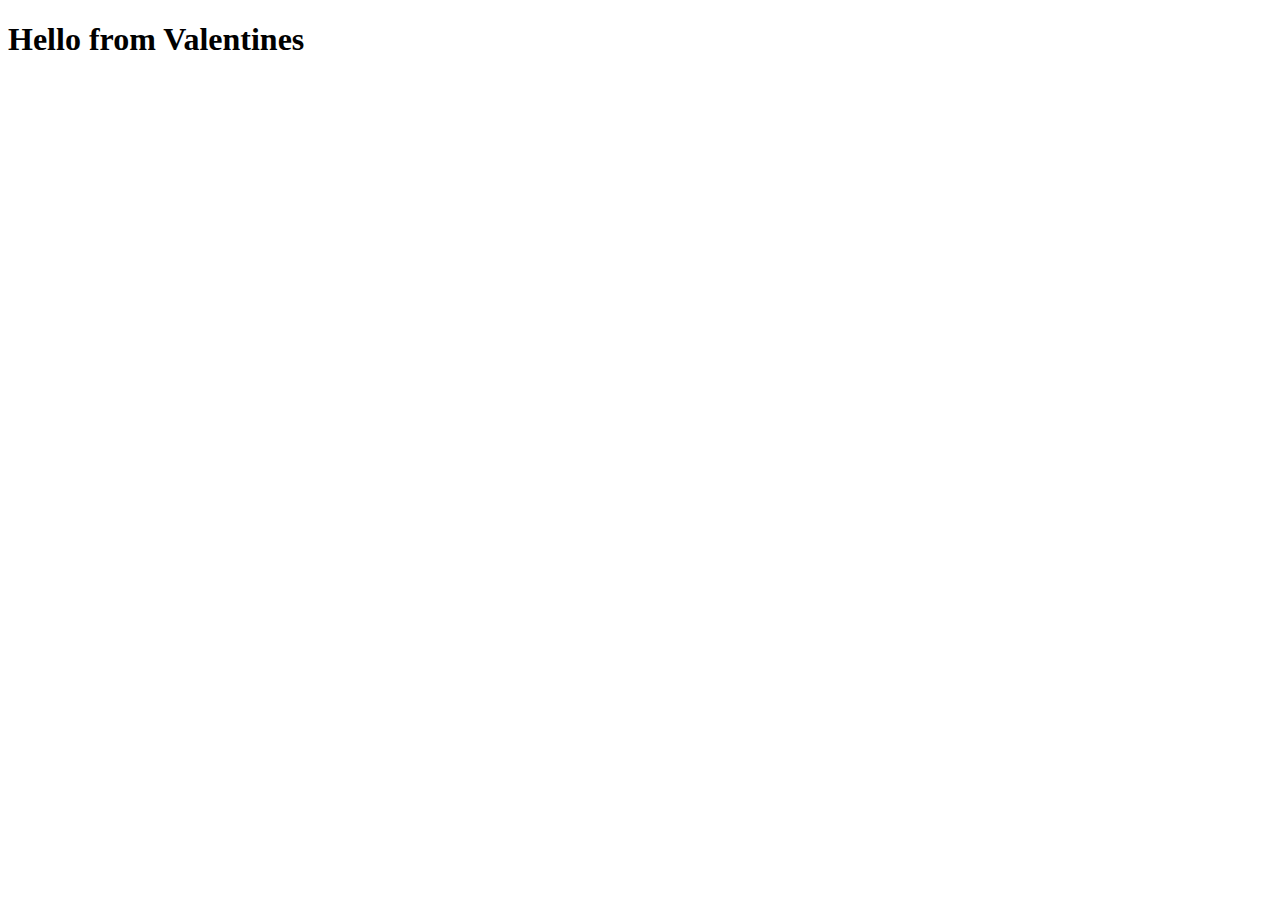
==== valentinesinteraction.html @ 6054ee3c "Added proposal page" ====
<!DOCTYPE html>
<html lang="en">

    <head>
        <meta charset="UTF-8">
        <meta name="viewport" content="width=device-width, initial-scale=1.0">
        <title>Valentines Interactive Page</title>
    </head>

    <body>
        <h1> Hello from Valentines</h1>
    </body>

</html>
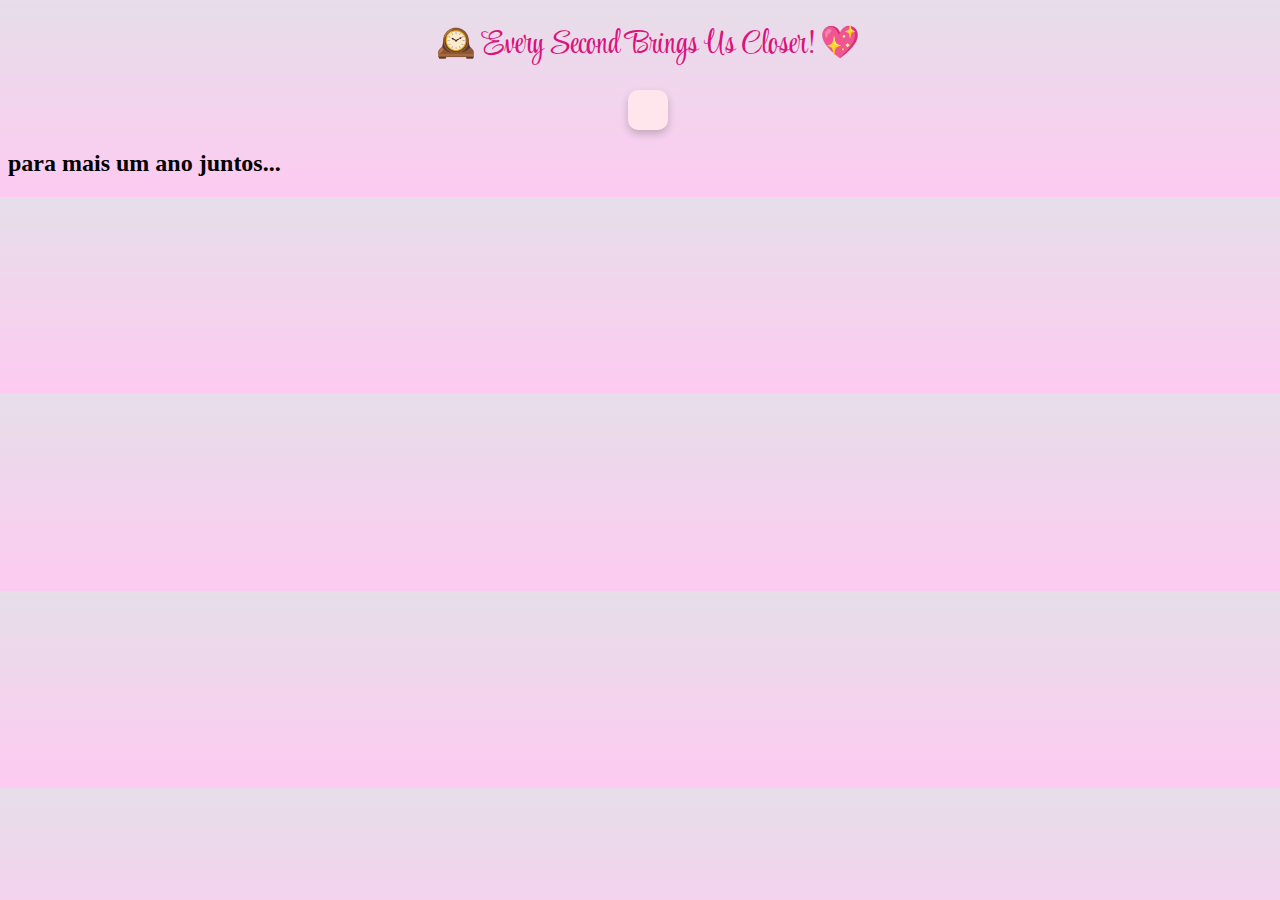
==== commit 4e821d37: "added countdown timer" ====
--- a/valentinesinteraction.html
+++ b/valentinesinteraction.html
@@ -4,11 +4,27 @@
     <head>
         <meta charset="UTF-8">
         <meta name="viewport" content="width=device-width, initial-scale=1.0">
+        <link rel="preconnect" href="https://fonts.googleapis.com">
+        <link rel="preconnect" href="https://fonts.gstatic.com" crossorigin>
+        <link
+            href="https://fonts.googleapis.com/css2?family=Merriweather:ital,wght@0,300;0,400;0,700;0,900;1,300;1,400;1,700;1,900&family=Playfair+Display:ital,wght@0,400..900;1,400..900&display=swap"
+            rel="stylesheet">
+        <link rel="preconnect" href="https://fonts.googleapis.com">
+        <link rel="preconnect" href="https://fonts.gstatic.com" crossorigin>
+        <link href="https://fonts.googleapis.com/css2?family=Style+Script&display=swap" rel="stylesheet">
+        <link rel="stylesheet" href="styles.css">
         <title>Valentines Interactive Page</title>
     </head>
 
-    <body>
-        <h1> Hello from Valentines</h1>
+    <body class="interactive-page">
+        <h1 class="countdown-heading"> 🕰️ Every Second Brings Us Closer! 💖</h1>
+        <div class="countdown" id="countdowntimer">
+        </div>
+        <h2> para mais um ano juntos... </h2>
+
+
+
+        <script src="valentine.js"></script>
     </body>
 
 </html>--- a/styles.css
+++ b/styles.css
@@ -0,0 +1,136 @@
+body {
+    background: linear-gradient(to top, #fdcbf1 0%, #fdcbf1 1%, #e6dee9 100%);
+    width: 100%;
+}
+
+.proposal-card {
+    text-align: center;
+}
+
+h1 {
+    font-family: "Style Script", serif;
+    font-weight: 500;
+    font-size: 36px;
+    color: #C60726;
+    margin-bottom: -5px;
+}
+
+.img-container {
+    margin-bottom: 20px;
+}
+
+.yesbutton-link {
+    display: inline-block;
+    padding: 10px 20px;
+    font-size: 16px;
+    color: #F2BDC7;
+    background-color: #C60726;
+    text-align: center;
+    text-decoration: none;
+    border-radius: 5px;
+    font-family: "Merriweather", serif;
+    font-weight: 400;
+    font-style: italic;
+}
+
+.no-button {
+    font-family: "Merriweather", serif;
+    font-weight: 400;
+    font-style: italic;
+    display: inline-block;
+    padding: 10px 20px;
+    font-size: 16px;
+    color: #C60726;
+    background-color: #F2BDC7;
+    text-align: center;
+    border-radius: 5px;
+    border-style: none;
+
+}
+
+.response-message {
+    text-align: center;
+    font-family: "Merriweather", serif;
+    font-weight: 900;
+    font-size: 20px;
+    margin-top: 30px;
+    color: #da137d;
+}
+
+footer {
+    color: #C60726;
+    text-align: center;
+    font-size: 12px;
+    font-family: "Merriweather", serif;
+    padding: 20px 30px;
+}
+
+a {
+    text-decoration: none;
+    color: #da137d;
+}
+
+.shake {
+    animation: shake 0.5s ease-in-out;
+}
+
+@keyframes shake {
+
+    0%,
+    100% {
+        transform: translateX(0);
+    }
+
+    25% {
+        transform: translateX(-5px);
+    }
+
+    50% {
+        transform: translateX(5px);
+    }
+
+    75% {
+        transform: translateX(-5px);
+    }
+}
+
+.countdown-heading {
+    font-size: 32px;
+    font-family: "Style Script", serif;
+    margin-bottom: 10px;
+    color: #da137d;
+    text-align: center;
+}
+
+.countdown {
+    font-size: 72px;
+    font-weight: 700;
+    color: #C60726;
+    text-align: center;
+    background: #ffe5ec;
+    padding: 20px;
+    border-radius: 10px;
+    width: fit-content;
+    margin: 20px auto;
+    box-shadow: 0px 4px 8px rgba(0, 0, 0, 0.2);
+
+}
+
+.countdown.celebrate {
+    color: #ffcc00;
+    animation: heartbeat 1s infinite;
+}
+
+@keyframes heartbeat {
+    0% {
+        transform: scale(1);
+    }
+
+    50% {
+        transform: scale(1.1);
+    }
+
+    100% {
+        transform: scale(1);
+    }
+}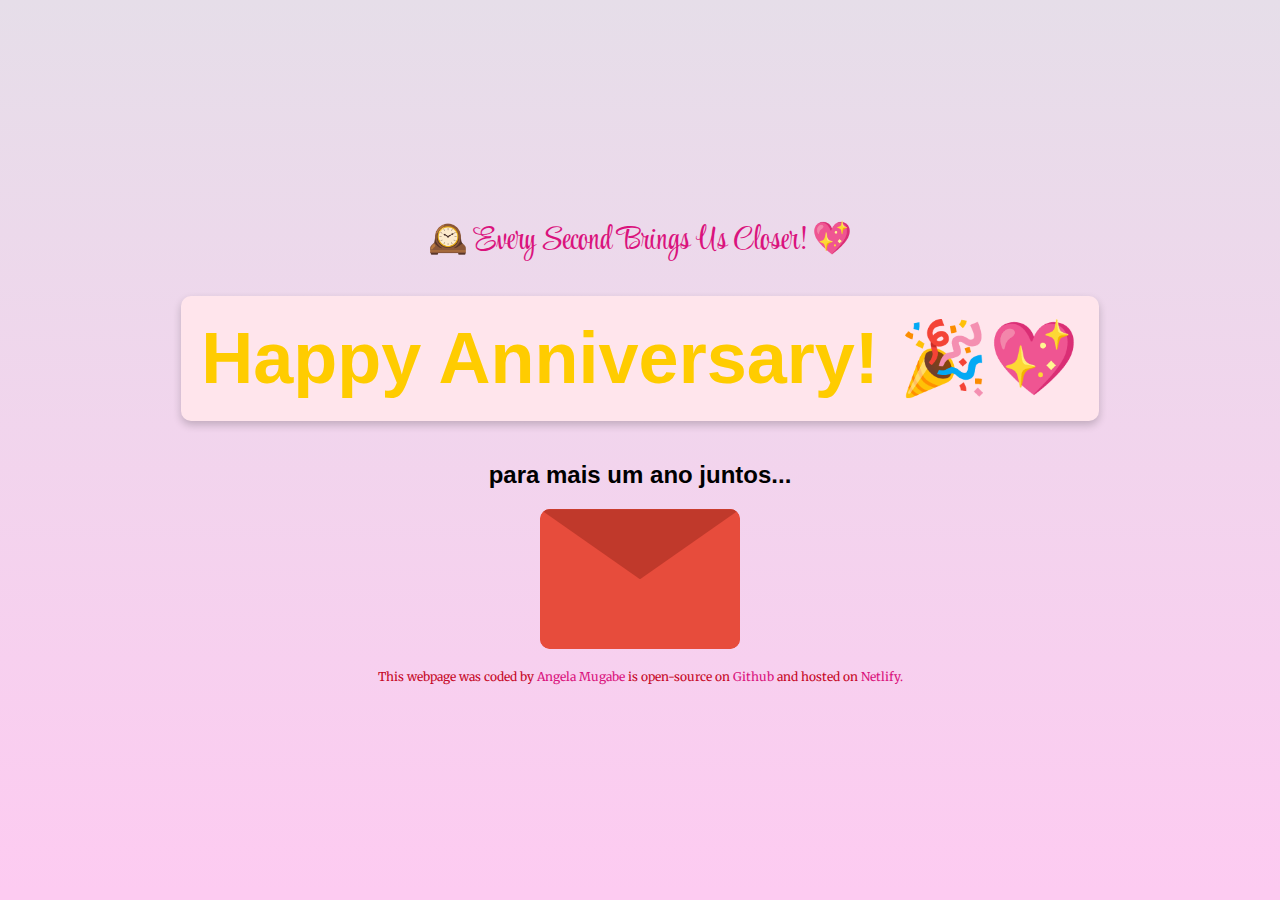
==== commit 475d9507: "added envelope(notworking)" ====
--- a/valentinesinteraction.html
+++ b/valentinesinteraction.html
@@ -18,11 +18,27 @@
 
     <body class="interactive-page">
         <h1 class="countdown-heading"> 🕰️ Every Second Brings Us Closer! 💖</h1>
-        <div class="countdown" id="countdowntimer">
+        <div class="countdown" id="countdowntimer"></div>
+        <h2>para mais um ano juntos...</h2>
+
+        <div class="envelope-container" onclick="toggleEnvelope()">
+            <div class="envelope">
+                <div class="top-flap"></div>
+                <div class="envelope-body">
+                    <div class="letter">
+                        <p>hdhdsbvdbbvddbvdjbvdnbvbhvbdbdvbcvb vdb b njvbfjvbjnvfdjbjvdbjbvb</p>
+                    </div>
+                </div>
+            </div>
         </div>
-        <h2> para mais um ano juntos... </h2>
-
-
+        <footer> This webpage was coded by <a href="https://www.shecodes.io/graduates/105285-angela-mugabe">
+                Angela Mugabe </a> is open-source on <a
+                href="https://github.com/anglmugabe/happyvalentinesday2025-react">
+                Github
+            </a>
+            and
+            hosted on <a href="https://app.netlify.com/teams/anglmugabe/sites"> Netlify. </a>
+        </footer>
 
         <script src="valentine.js"></script>
     </body>
--- a/styles.css
+++ b/styles.css
@@ -133,4 +133,120 @@
     100% {
         transform: scale(1);
     }
+}
+
+/* General page styling */
+.interactive-page {
+    display: flex;
+    flex-direction: column;
+    justify-content: center;
+    align-items: center;
+    height: 100vh;
+    /* Ensure it fills the screen */
+    font-family: sans-serif;
+    text-align: center;
+    margin: 0;
+}
+
+/* Envelope container styling */
+.envelope-container {
+    position: relative;
+    width: 200px;
+    height: 140px;
+    cursor: pointer;
+    perspective: 1000px;
+    /* For 3D rotation effect */
+}
+
+/* Envelope styling */
+.envelope {
+    position: relative;
+    width: 100%;
+    height: 100%;
+    background: #e74c3c;
+    border-radius: 10px;
+    overflow: hidden;
+}
+
+/* Top flap styles */
+.top-flap {
+    position: absolute;
+    top: 0;
+    left: 0;
+    width: 100%;
+    height: 70px;
+    background: #c0392b;
+    transform-origin: top;
+    transition: transform 0.5s ease-in-out;
+    clip-path: polygon(0 0, 50% 100%, 100% 0);
+    z-index: 2;
+}
+
+/* Envelope body */
+.envelope-body {
+    position: absolute;
+    top: 0;
+    width: 100%;
+    height: 100%;
+    background: #e74c3c;
+    border-radius: 10px;
+    display: flex;
+    justify-content: center;
+    align-items: center;
+    overflow: visible;
+}
+
+/* Letter styling (hidden initially) */
+.letter {
+    position: absolute;
+    width: 180%;
+    /* Make it larger than the envelope */
+    height: 160%;
+    /* Make it larger than the envelope */
+    background: white;
+    border-radius: 5px;
+    box-shadow: 0 3px 5px rgba(0, 0, 0, 0.1);
+    padding: 20px;
+    text-align: center;
+    font-size: 14px;
+    font-family: sans-serif;
+    transform: translateY(100%);
+    /* Start off-screen */
+    transition: transform 0.5s ease-in-out, opacity 0.5s ease;
+    opacity: 0;
+    /* Letter starts hidden */
+    z-index: 1;
+}
+
+/* Open envelope animation */
+.envelope.open .top-flap {
+    transform: rotateX(180deg);
+    /* Flap opens */
+}
+
+.envelope.open .letter {
+
+
+    opacity: 1;
+    /* Make the letter visible */
+    /* You can scale it up if you want it to look larger */
+    transform: translateY(-30%) scale(1.2);
+    /* Letter grows */
+}
+
+
+@media (max-width: 600px) {
+    .countdown {
+        font-size: 48px;
+    }
+
+    .envelope-container {
+        width: 160px;
+        height: 110px;
+    }
+
+    .letter {
+        width: 150%;
+        height: 150%;
+    }
 }